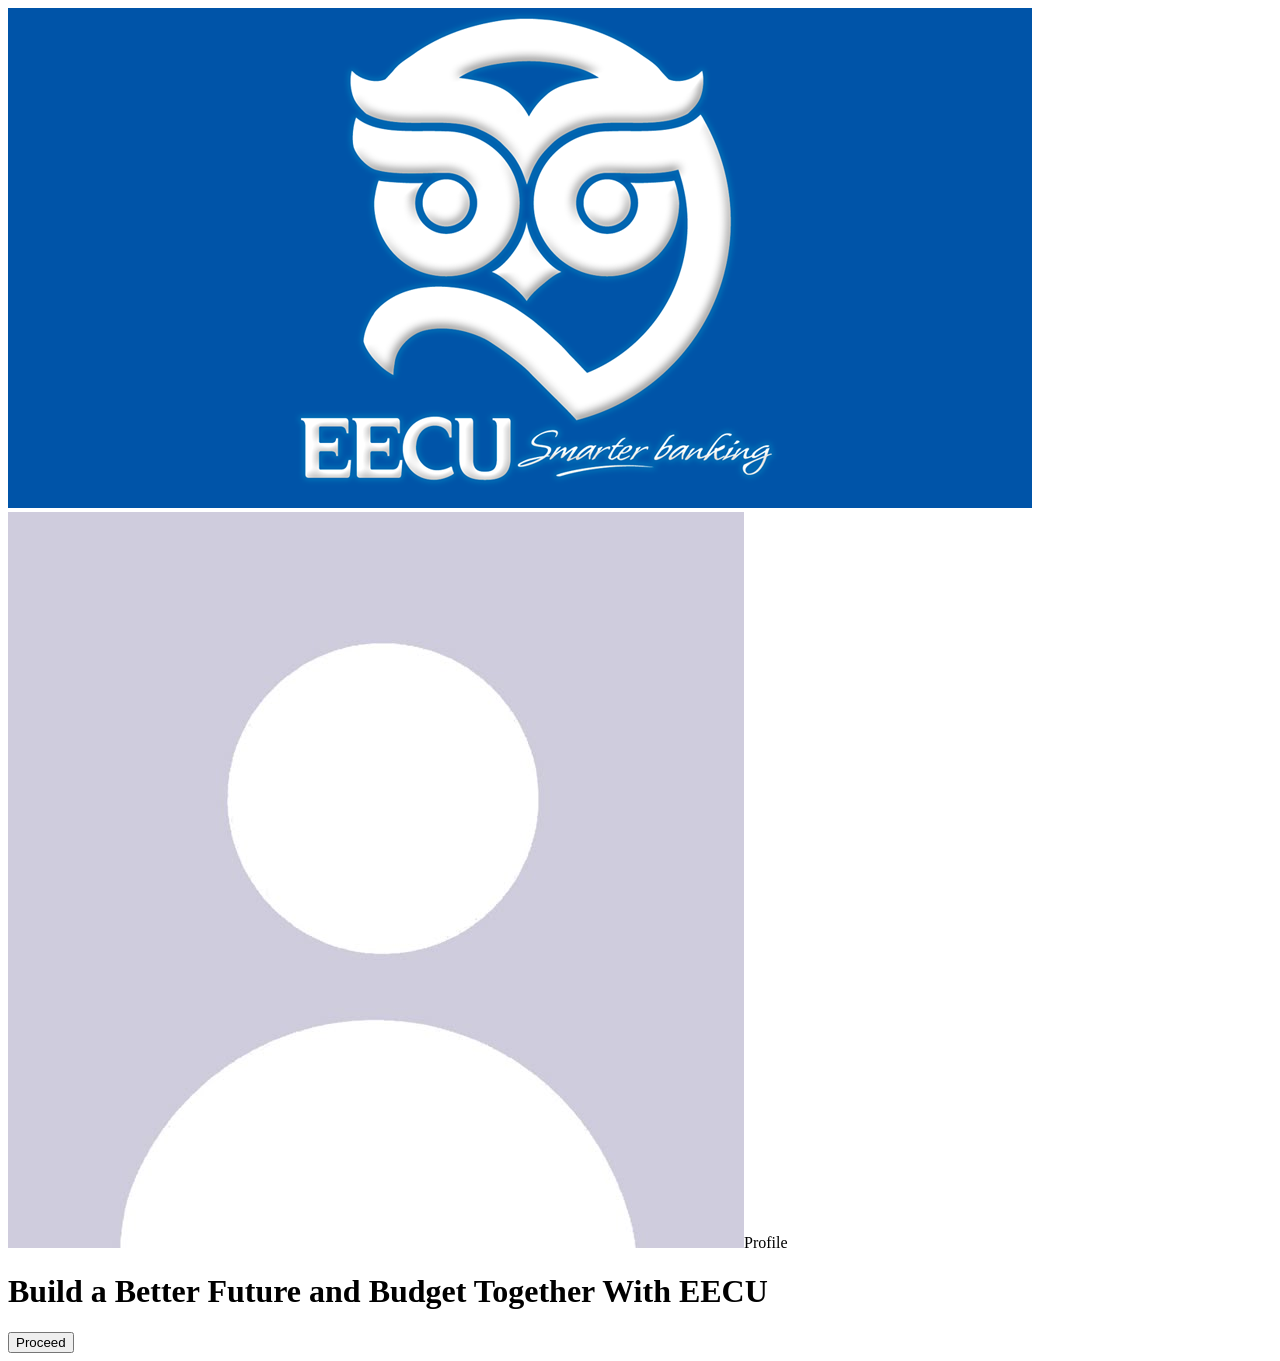
==== index.html @ c17612c4 "update Finished the index and careers html. Budget unfinished. Touch Ups needed." ====
<!DOCTYPE html>
<html lang="en">
<head>
    <meta charset="UTF-8">
    <meta name="viewport" content="width=device-width, initial-scale=1.0">
    <title>Home</title>
</head>
<body>
    <!-- Images for nav,-->
    <nav><img src="EECU-Logo.png" alt="EECU-Logo"> <img src="Profile.jpg" alt="">Profile</nav>

    <header>
        <h1><strong>Build a Better Future and Budget Together With EECU</strong></h1>
            <button>Proceed</button>
    </header>


</body>
</html>
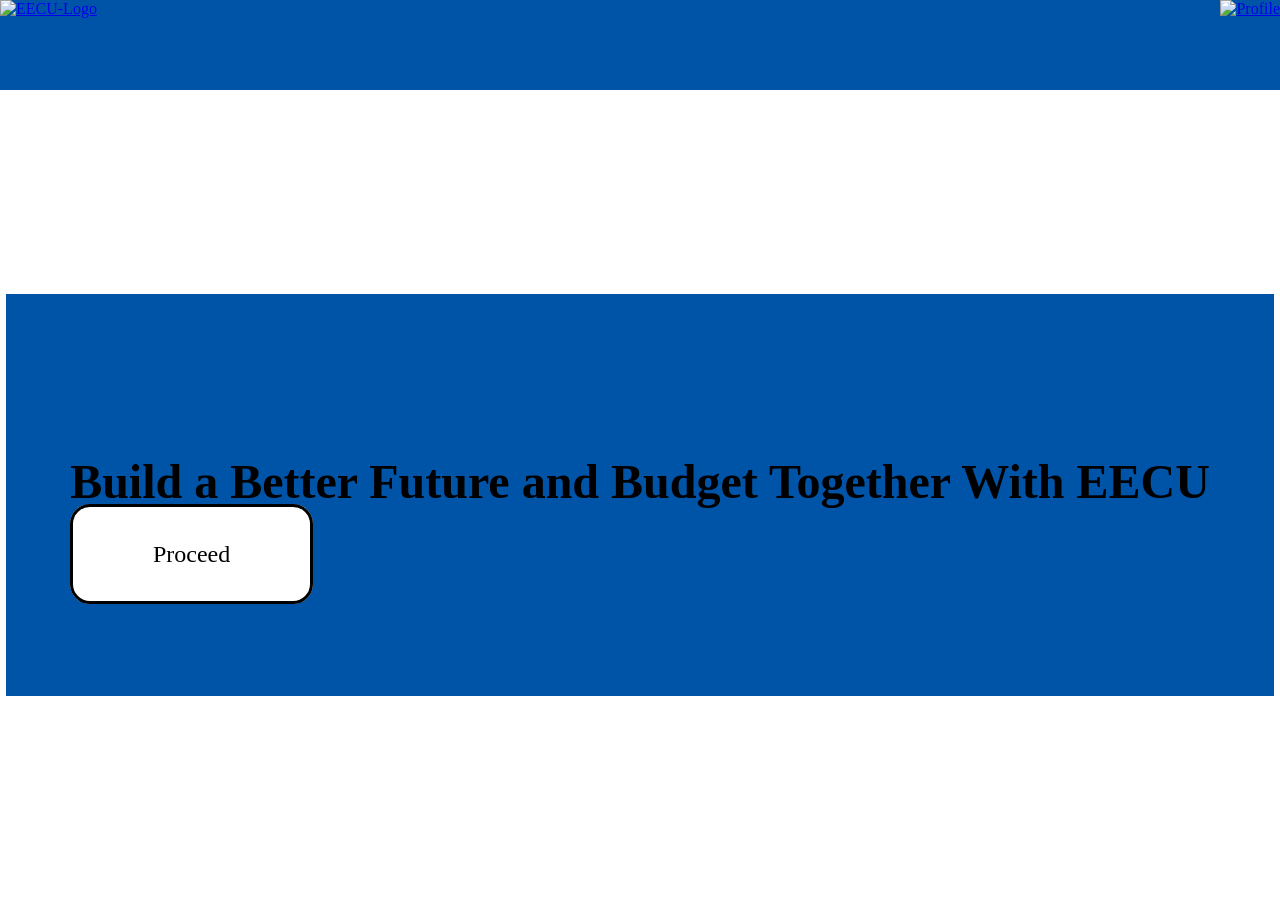
==== commit c5feee8b: "I worked on html and CSS" ====
--- a/index.html
+++ b/index.html
@@ -3,15 +3,21 @@
 <head>
     <meta charset="UTF-8">
     <meta name="viewport" content="width=device-width, initial-scale=1.0">
+    <link href='https://fonts.googleapis.com' rel='stylesheet'>
     <title>Home</title>
+    <link rel="stylesheet" href="style.css">
 </head>
 <body>
     <!-- Images for nav,-->
-    <nav><img src="EECU-Logo.png" alt="EECU-Logo"> <img src="Profile.jpg" alt="">Profile</nav>
+    <nav><a href="index.html"><img src="Images/EECU-Logo.png" alt="EECU-Logo"></a> <a href="Careers.html"><img src="Images/Profile.jpg" alt="Profile"></a></nav>
 
-    <header>
-        <h1><strong>Build a Better Future and Budget Together With EECU</strong></h1>
-            <button>Proceed</button>
+    <header class="hero-img">
+       <div class="structure1">
+            <h1><strong>Build a Better Future and Budget Together With EECU</strong></h1>
+                <a href="Careers.html" id="proceed">Proceed</a>
+       </div>
+        
+
     </header>
 
 
--- a/style.css
+++ b/style.css
@@ -0,0 +1,66 @@
+:root {
+    --primary-color: #0054A8;
+    --secondary-color: #ffffff;
+}
+
+
+nav {
+    background-color: var(--primary-color);
+    display: flex;
+    justify-content: space-between;
+    height: 10vh;
+    margin: 0;
+}
+
+nav img {
+    width: auto;
+    height: 100%;
+}
+
+body {
+    padding: 0;
+    margin: 0;
+}
+
+.hero-img {
+    display: flex;
+    justify-content: center;
+    align-items: center;
+    background-image: url(Images/Hero.jpg);
+    background-size: cover;
+    height: 90vh;
+}
+
+.structure1 {
+    background-color: var(--primary-color);
+    padding: 10% 5%;
+    font-size: 1.5em;
+}
+
+
+#proceed {
+    background-color:var(--secondary-color);
+    color: black;
+    text-align: center;
+    border: black solid 3px;
+    text-decoration: none;
+    padding: 3% 7%;
+    border-radius: 20px;
+}
+#Expenses {
+    display: flex;
+    flex-direction: column;
+    gap: 10px;
+}
+.Expense {
+    width: 200px;
+}
+#Add-expense {
+    width: 60%;
+    padding: 5px;
+    background-color: var(--primary-color);
+    color: var(--secondary-color);
+    border: none;
+    border-radius: 15px;
+    cursor: pointer;
+}
